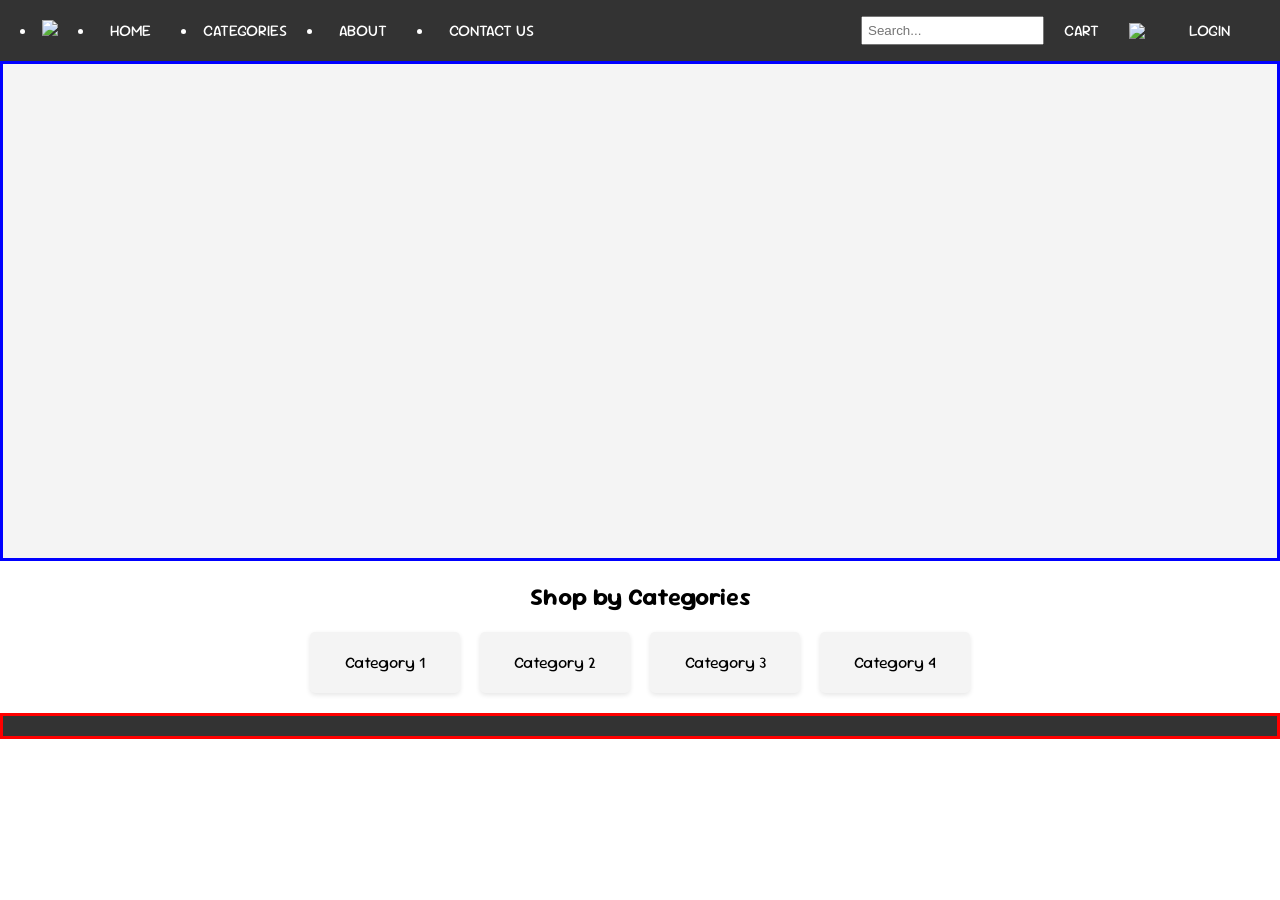
==== index.html @ e23adf7f "first commit" ====
<!DOCTYPE html>

<html>
    <head>
        <meta charset="utf-8">
        <meta http-equiv="X-UA-Compatible" content="IE=edge">
        <title></title>
        <meta name="description" content="">
        <meta name="viewport" content="width=device-width, initial-scale=1">
        <link rel="preconnect" href="https://fonts.googleapis.com">
<link rel="preconnect" href="https://fonts.gstatic.com" crossorigin>
<link href="https://fonts.googleapis.com/css2?family=Merriweather:ital,wght@0,300;0,400;0,700;0,900;1,300;1,400;1,700;1,900&family=Sour+Gummy:ital,wght@0,100..900;1,100..900&display=swap" rel="stylesheet">
        <link rel="stylesheet" href="style.css">
    </head>
    <body>
      <div class="navBar">
        <!-- <ul class="Navlist">                -->
            <div class="NavTabLeft">
                <li><img src="https://png.pngtree.com/png-vector/20220207/ourmid/pngtree-e-letter-logo-ecommerce-shop-store-design-png-image_4381099.png" id="main-logo"></li>
                <li> <a href="about.html">HOME</a></li>
                <li class="categories-item"> CATEGORIES
                    <ul id="category-list" class="category-list"></ul>               
                </li>
                <li> <a href="about.html">ABOUT</a></li>
                <li> <a href="about.html">CONTACT US</a></li>
            </div> 
            <div class="NavTabRight">
                <input type="text" placeholder="Search..." class="search-bar">
                
                <li> <a href="about.html">CART</a></li> 
                <li><img src="https://t3.ftcdn.net/jpg/02/47/48/00/360_F_247480017_ST4hotATsrcErAja0VzdUsrrVBMIcE4u.jpg" id="cart-logo"></li>
                <li> <a href="about.html">LOGIN</a></li> 
                               
            </div>
        
      </div>
      <div class="mainContent"></div>
      <div class="categories" id="categories">
        <h2>Shop by Categories</h2>
        <div class="category-grid">
            <div class="category-card">Category 1</div>
            <div class="category-card">Category 2</div>
            <div class="category-card">Category 3</div>
            <div class="category-card">Category 4</div>
        </div>
      </div>  
      <div class="footer"></div>
        
        <script src="app.js" async defer></script>
    </body>
</html>
---- style.css ----
/* Global Styles */
* {
    margin: 0;
    padding: 0;
    box-sizing: border-box; 
}

body {
    font-family: "Sour Gummy", serif;
}

/* Navigation Bar Styles */
.navBar {
    display: flex;
    justify-content: space-between;
    align-items: center;
    background-color: #333;
    color: white;
    padding: 10px 20px;
}

.Navlist {
    list-style-type: none;
    display: flex;
}

.NavTabLeft{
    
        display: flex;
        align-items: center;
        justify-content: flex-start; /* Align left items to the left */
        flex-grow: 1; /* Ensures the left items take up remaining space */
    }

.NavTabRight {
    display: flex;
    align-items: center;
    justify-content: flex-end; /* Align right items to the right */
}

.NavTabLeft li,
.NavTabRight li {
    margin-right: 20px;
}

.NavTabLeft a,
.NavTabRight a {
    color: white;
    text-decoration: none;
    font-size: 16px;
    padding: 10px;
}

.NavTabLeft a:hover,
.NavTabRight a:hover {
    background-color: #575757;
    border-radius: 4px;
}
.search-bar {
    padding: 5px;
    margin-right: 10px;
    width:50%;
  }
  .category-list {
    display: none; /* Initially hide the category list */
    position: absolute;
    background-color: #333;
    margin-top: 5px;
    padding: 10px;
    list-style-type: none;
    border-radius: 4px;
    z-index: 1;
}

.category-list li {
    padding: 8px;
    /* background-color: #f0f0f0; */
    background-color: #575757;
    margin: 5px 0;
    cursor: pointer;
    border-radius: 4px;
}

.category-list li:hover {
    background-color: #ddd; 
}

.categories-item:hover .category-list {
    display: block; /* Show the category list when hovering over the parent */
}
  
#main-logo {
    width: 50px;
    height: auto;
}
.NavTabRight li {
    display: flex;
    align-items: center;
}

#cart-logo {
    width: 30px;
    height: auto;
}

/* Main Content Styles */
.mainContent {
    padding: 20px;
    background-color: #f4f4f4;
    min-height: 500px;
    border:solid blue;
}
.categories {
    padding: 20px;
    text-align: center;
  }
.category-grid {
    display: flex;
    justify-content: center;
    gap: 20px;
    margin-top: 20px;
  }
  
  .category-card {
    background: #f4f4f4;
    padding: 20px;
    border-radius: 5px;
    width: 150px;
    text-align: center;
    box-shadow: 0 2px 5px rgba(0, 0, 0, 0.1);
  }
/* Footer Styles */
.footer {
    background-color: #333;
    color: white;
    text-align: center;
    padding: 10px;
    position: relative;
    bottom: 0;
    width: 100%;
    border:solid red;
}
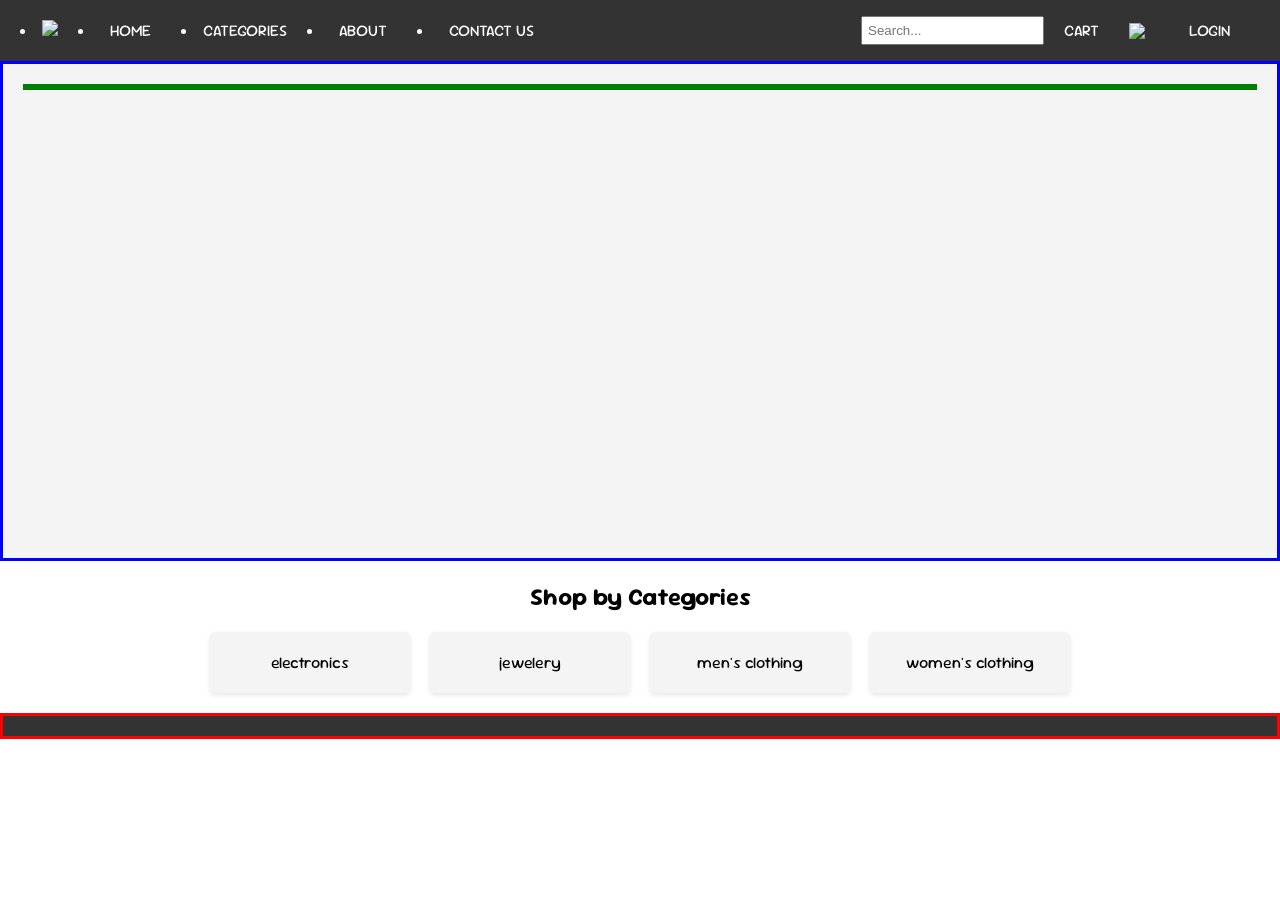
==== commit e8900428: "added fetch functionality" ====
--- a/index.html
+++ b/index.html
@@ -34,14 +34,18 @@
             </div>
         
       </div>
-      <div class="mainContent"></div>
+      <div class="mainContent">
+        <div class="mainContent-grid">
+            
+        </div>
+      </div>
       <div class="categories" id="categories">
         <h2>Shop by Categories</h2>
         <div class="category-grid">
-            <div class="category-card">Category 1</div>
-            <div class="category-card">Category 2</div>
-            <div class="category-card">Category 3</div>
-            <div class="category-card">Category 4</div>
+            <div class="category-item">electronics</div>
+            <div class="category-item">jewelery</div>
+            <div class="category-item">men's clothing</div>
+            <div class="category-item">women's clothing</div>
         </div>
       </div>  
       <div class="footer"></div>
--- a/style.css
+++ b/style.css
@@ -65,6 +65,8 @@
   .category-list {
     display: none; /* Initially hide the category list */
     position: absolute;
+    top: 100%; /* Position directly below the parent */
+    left: 0;
     background-color: #333;
     margin-top: 5px;
     padding: 10px;
@@ -81,12 +83,14 @@
     cursor: pointer;
     border-radius: 4px;
 }
-
+.categories-item {
+    position: relative; /* Make the parent position-relative for dropdown positioning */
+}   
 .category-list li:hover {
     background-color: #ddd; 
 }
 
-.categories-item:hover .category-list {
+.categories-item:hover .category-list,.category-list:hover   {
     display: block; /* Show the category list when hovering over the parent */
 }
   
@@ -111,6 +115,13 @@
     min-height: 500px;
     border:solid blue;
 }
+.mainContent-grid{
+    display :flex;
+    justify-content: center;
+    gap:20px;
+    flex-wrap: wrap;
+    border:solid green;
+}
 .categories {
     padding: 20px;
     text-align: center;
@@ -122,11 +133,11 @@
     margin-top: 20px;
   }
   
-  .category-card {
+  .category-item {
     background: #f4f4f4;
     padding: 20px;
     border-radius: 5px;
-    width: 150px;
+    width: 200px;
     text-align: center;
     box-shadow: 0 2px 5px rgba(0, 0, 0, 0.1);
   }
@@ -141,3 +152,19 @@
     width: 100%;
     border:solid red;
 }
+
+.product-Ele-Card {
+    border: 1px solid #ddd;
+    border-radius: 8px;
+    padding: 15px;
+    width: 200px;
+    text-align: center;
+    box-shadow: 0 2px 5px rgba(0, 0, 0, 0.1);
+    background: #fff;
+}
+
+.product-Ele-Card img {
+    margin-bottom: 10px;
+    max-width: 100%;
+    height: auto;
+}
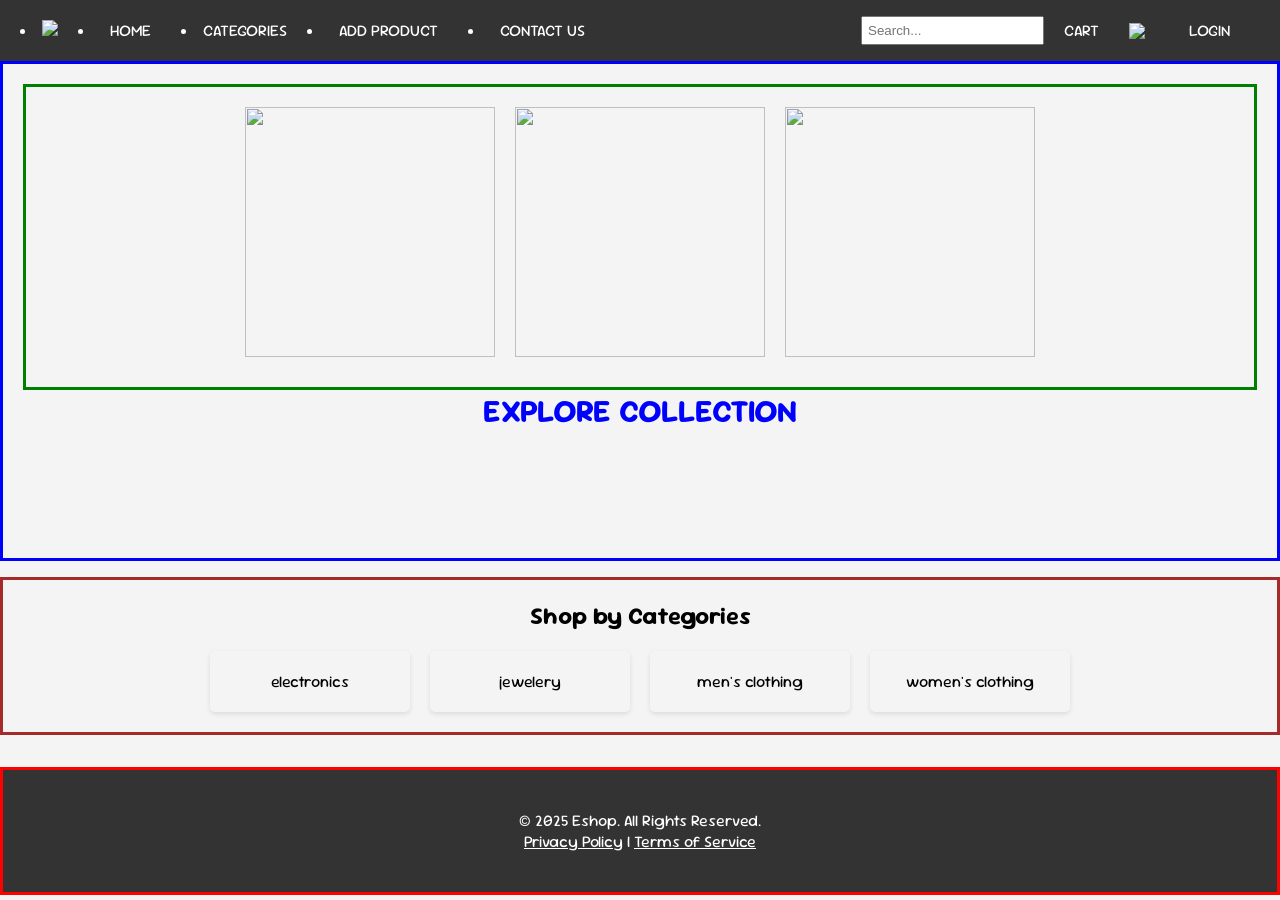
==== commit 9d1a97f5: "added logic to post" ====
--- a/index.html
+++ b/index.html
@@ -21,7 +21,7 @@
                 <li class="categories-item"> CATEGORIES
                     <ul id="category-list" class="category-list"></ul>               
                 </li>
-                <li> <a href="about.html">ABOUT</a></li>
+                <li> <a href="AddProduct.html">ADD PRODUCT</a></li>
                 <li> <a href="about.html">CONTACT US</a></li>
             </div> 
             <div class="NavTabRight">
@@ -35,9 +35,13 @@
         
       </div>
       <div class="mainContent">
+        
         <div class="mainContent-grid">
-            
+           <img src="https://media.istockphoto.com/id/1446098147/photo/shopping-happy-and-portrait-of-customer-with-bag-after-shopping-spree-buying-retail-fashion.jpg?s=612x612&w=0&k=20&c=OFL3OPm9SPaaUveM_z3-0DaFcvorK4H_wK4KnmSY0Og=">
+           <img src="https://poverello.org/wp-content/uploads/2017/02/shop.jpeg">
+           <img src="https://media.istockphoto.com/id/1073935306/photo/girls-carrying-shopping-bags.jpg?s=612x612&w=0&k=20&c=JB-TrME32dc0VTnaXVxsbJIExZqR71m-iyVOnG-7puM=">
         </div>
+        <h1 style="text-align: center;color: blue;">EXPLORE COLLECTION</h1>
       </div>
       <div class="categories" id="categories">
         <h2>Shop by Categories</h2>
@@ -48,7 +52,11 @@
             <div class="category-item">women's clothing</div>
         </div>
       </div>  
-      <div class="footer"></div>
+      <div class="footer">
+        <p>&copy; 2025 Eshop. All Rights Reserved.</p>
+        <a href="#">Privacy Policy</a> | 
+        <a href="#">Terms of Service</a>
+      </div>
         
         <script src="app.js" async defer></script>
     </body>
--- a/style.css
+++ b/style.css
@@ -8,6 +8,7 @@
 
 body {
     font-family: "Sour Gummy", serif;
+    background-color: #f4f4f4;
 }
 
 /* Navigation Bar Styles */
@@ -114,17 +115,30 @@
     background-color: #f4f4f4;
     min-height: 500px;
     border:solid blue;
+    /* flex-grow: 1; */
 }
 .mainContent-grid{
     display :flex;
     justify-content: center;
     gap:20px;
     flex-wrap: wrap;
+    padding: 20px;
     border:solid green;
 }
+.mainContent-grid img {
+    width: 250px; /* Makes the images responsive */
+    /*max-width: 150px; /* Limit the size of images */
+    /*height: 150px; /* Keep aspect ratio intact */
+    object-fit: contain;
+    margin-bottom: 10px;
+    max-width: 100%;
+    height: 250px;
+}
 .categories {
+    margin-top: 1em;;
     padding: 20px;
     text-align: center;
+    border:solid brown;
   }
 .category-grid {
     display: flex;
@@ -143,14 +157,18 @@
   }
 /* Footer Styles */
 .footer {
+    margin-top: 2em;
     background-color: #333;
     color: white;
     text-align: center;
-    padding: 10px;
+    padding: 40px;
     position: relative;
     bottom: 0;
     width: 100%;
     border:solid red;
+}
+.footer a{
+    color:white;
 }
 
 .product-Ele-Card {
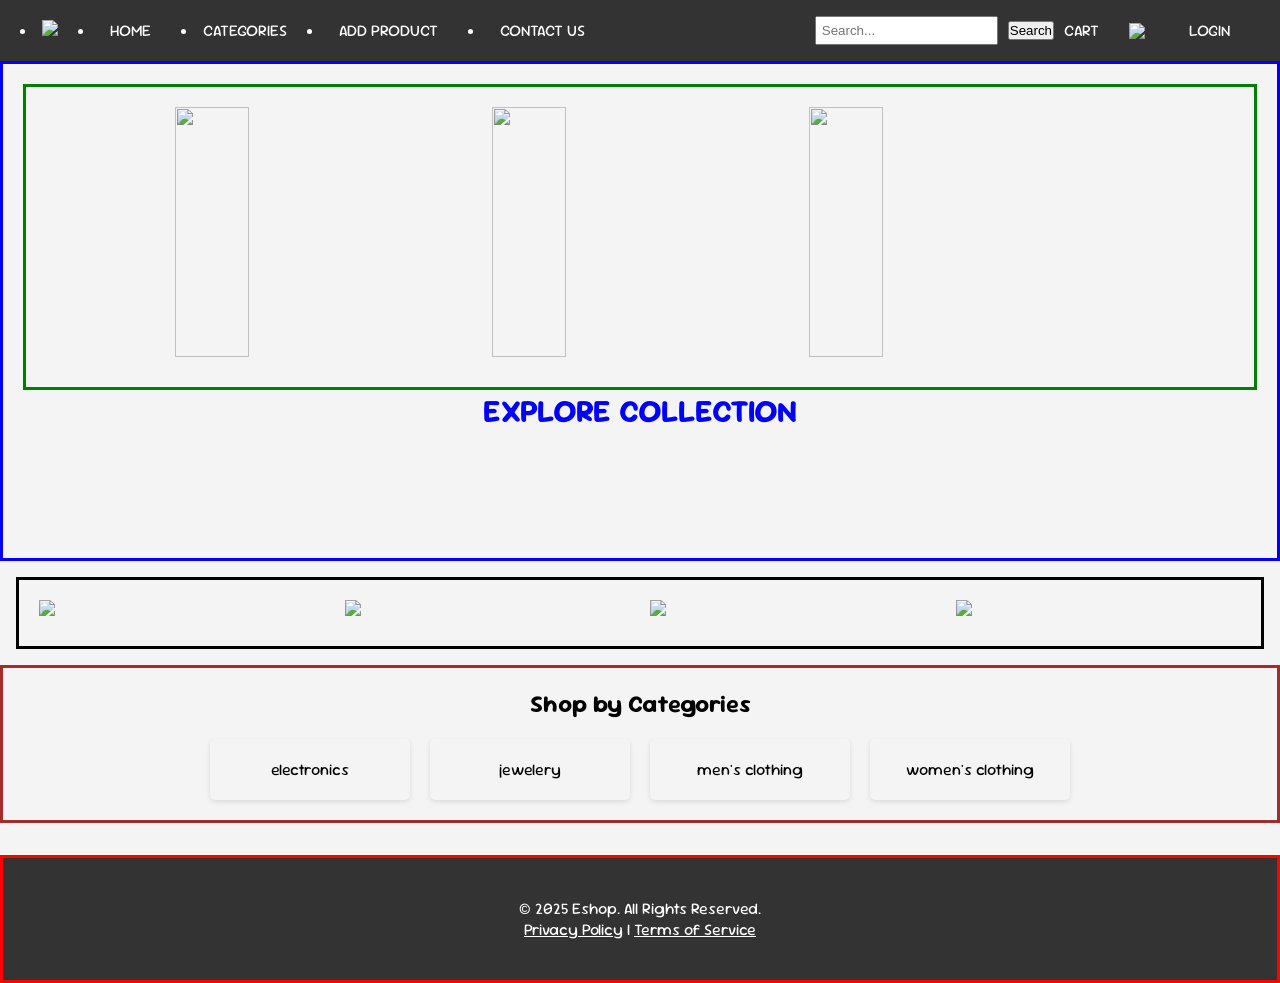
==== commit 02139435: "search functionality added" ====
--- a/index.html
+++ b/index.html
@@ -26,7 +26,7 @@
             </div> 
             <div class="NavTabRight">
                 <input type="text" placeholder="Search..." class="search-bar">
-                
+                <button id="btnSearch" >Search</button>
                 <li> <a href="about.html">CART</a></li> 
                 <li><img src="https://t3.ftcdn.net/jpg/02/47/48/00/360_F_247480017_ST4hotATsrcErAja0VzdUsrrVBMIcE4u.jpg" id="cart-logo"></li>
                 <li> <a href="about.html">LOGIN</a></li> 
@@ -43,6 +43,12 @@
         </div>
         <h1 style="text-align: center;color: blue;">EXPLORE COLLECTION</h1>
       </div>
+      <div class="imagesContainer">
+        <img src="https://media.istockphoto.com/id/943910360/photo/posters-in-cozy-apartment-interior.jpg?s=612x612&w=0&k=20&c=QzNjsxCNMcFNxpn4E2ocPvSU8Ud2S3B_mHyo5L-HOLo=">
+        <img src="https://media.gettyimages.com/id/1293762741/photo/modern-living-room-interior-3d-render.jpg?s=612x612&w=gi&k=20&c=6cE9Zg6kGSXOs9WrwCNG-3zXMyLkr1Y1_DH7qg_z-iY=">
+        <img src="https://plus.unsplash.com/premium_photo-1661964014750-963a28aeddea?fm=jpg&q=60&w=3000&ixlib=rb-4.0.3&ixid=M3wxMjA3fDB8MHxzZWFyY2h8MXx8aG9tZSUyMGZ1cm5pdHVyZXxlbnwwfHwwfHx8MA%3D%3D">
+        <img src="https://media.istockphoto.com/id/1415799772/photo/home-interior-with-vintage-furniture.jpg?s=612x612&w=0&k=20&c=E5aUyAFo5_xjHcdk0nEZGVDipOkYEtyXQmJBskUbqo8=">
+      </div>
       <div class="categories" id="categories">
         <h2>Shop by Categories</h2>
         <div class="category-grid">
@@ -57,7 +63,7 @@
         <a href="#">Privacy Policy</a> | 
         <a href="#">Terms of Service</a>
       </div>
+      <script defer type="module" src="app.js" ></script>
         
-        <script src="app.js" async defer></script>
     </body>
 </html>
--- a/style.css
+++ b/style.css
@@ -84,6 +84,7 @@
     cursor: pointer;
     border-radius: 4px;
 }
+
 .categories-item {
     position: relative; /* Make the parent position-relative for dropdown positioning */
 }   
@@ -91,8 +92,11 @@
     background-color: #ddd; 
 }
 
-.categories-item:hover .category-list,.category-list:hover   {
-    display: block; /* Show the category list when hovering over the parent */
+.categories-item:hover .category-list{
+    display: none; 
+}
+.category-list:hover {
+    display: none; 
 }
   
 #main-logo {
@@ -126,7 +130,7 @@
     border:solid green;
 }
 .mainContent-grid img {
-    width: 250px; /* Makes the images responsive */
+    width: 25%; /* Makes the images responsive */
     /*max-width: 150px; /* Limit the size of images */
     /*height: 150px; /* Keep aspect ratio intact */
     object-fit: contain;
@@ -134,6 +138,21 @@
     max-width: 100%;
     height: 250px;
 }
+.imagesContainer{
+    display:flex;
+    justify-content: center;
+    gap: 20px;
+    /* flex-wrap: wrap; */
+    padding: 20px;
+    border:solid black;
+    margin: 1em;
+}
+.imagesContainer img{
+    margin-bottom: 10px;
+    max-width: 100%;
+    width:25%;
+    height: auto;
+}
 .categories {
     margin-top: 1em;;
     padding: 20px;
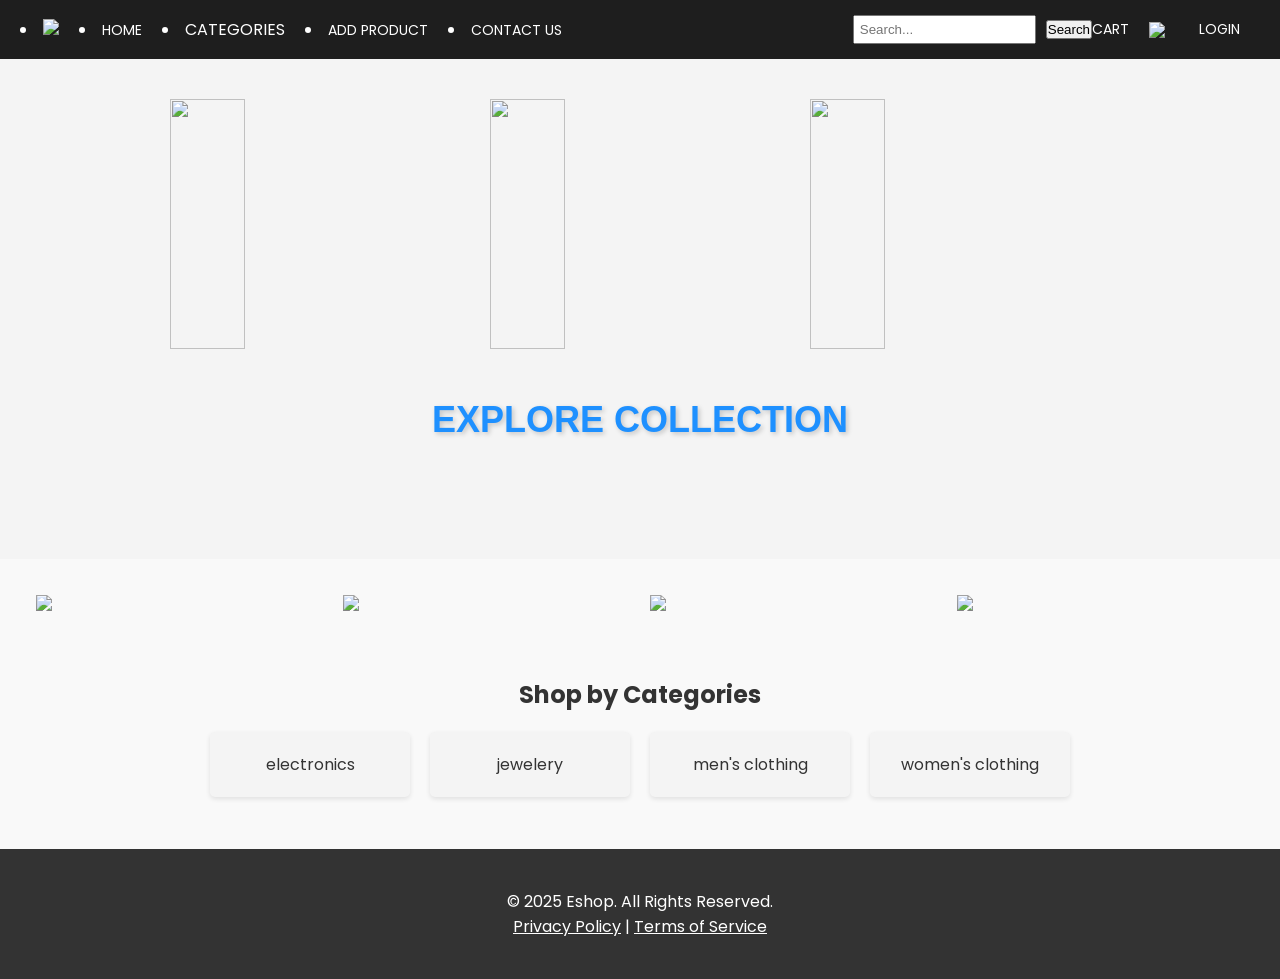
==== commit 646f163b: "final commit" ====
--- a/index.html
+++ b/index.html
@@ -1,69 +1,97 @@
 <!DOCTYPE html>
 
 <html>
-    <head>
-        <meta charset="utf-8">
-        <meta http-equiv="X-UA-Compatible" content="IE=edge">
-        <title></title>
-        <meta name="description" content="">
-        <meta name="viewport" content="width=device-width, initial-scale=1">
-        <link rel="preconnect" href="https://fonts.googleapis.com">
-<link rel="preconnect" href="https://fonts.gstatic.com" crossorigin>
-<link href="https://fonts.googleapis.com/css2?family=Merriweather:ital,wght@0,300;0,400;0,700;0,900;1,300;1,400;1,700;1,900&family=Sour+Gummy:ital,wght@0,100..900;1,100..900&display=swap" rel="stylesheet">
-        <link rel="stylesheet" href="style.css">
-    </head>
-    <body>
-      <div class="navBar">
-        <!-- <ul class="Navlist">                -->
-            <div class="NavTabLeft">
-                <li><img src="https://png.pngtree.com/png-vector/20220207/ourmid/pngtree-e-letter-logo-ecommerce-shop-store-design-png-image_4381099.png" id="main-logo"></li>
-                <li> <a href="about.html">HOME</a></li>
-                <li class="categories-item"> CATEGORIES
-                    <ul id="category-list" class="category-list"></ul>               
-                </li>
-                <li> <a href="AddProduct.html">ADD PRODUCT</a></li>
-                <li> <a href="about.html">CONTACT US</a></li>
-            </div> 
-            <div class="NavTabRight">
-                <input type="text" placeholder="Search..." class="search-bar">
-                <button id="btnSearch" >Search</button>
-                <li> <a href="about.html">CART</a></li> 
-                <li><img src="https://t3.ftcdn.net/jpg/02/47/48/00/360_F_247480017_ST4hotATsrcErAja0VzdUsrrVBMIcE4u.jpg" id="cart-logo"></li>
-                <li> <a href="about.html">LOGIN</a></li> 
-                               
-            </div>
-        
+  <head>
+    <meta charset="utf-8" />
+    <meta http-equiv="X-UA-Compatible" content="IE=edge" />
+    <title></title>
+    <meta name="description" content="" />
+    <meta name="viewport" content="width=device-width, initial-scale=1" />
+    <link rel="preconnect" href="https://fonts.googleapis.com" />
+    <link rel="preconnect" href="https://fonts.gstatic.com" crossorigin />
+    <link
+      href="https://fonts.googleapis.com/css2?family=Merriweather:ital,wght@0,300;0,400;0,700;0,900;1,300;1,400;1,700;1,900&family=Sour+Gummy:ital,wght@0,100..900;1,100..900&display=swap"
+      rel="stylesheet"
+    />
+    
+    <link
+      href="https://fonts.googleapis.com/css2?family=Merriweather:ital,wght@0,300;0,400;0,700;0,900;1,300;1,400;1,700;1,900&family=Poppins:ital,wght@0,100;0,200;0,300;0,400;0,500;0,600;0,700;0,800;0,900;1,100;1,200;1,300;1,400;1,500;1,600;1,700;1,800;1,900&family=Sour+Gummy:ital,wght@0,100..900;1,100..900&display=swap"
+      rel="stylesheet"
+    />
+    <link rel="stylesheet" href="style.css" />
+  </head>
+  <body>
+    <div class="navBar">
+      <!-- <ul class="Navlist">                -->
+      <div class="NavTabLeft">
+        <li>
+          <img
+            src="https://png.pngtree.com/png-vector/20220207/ourmid/pngtree-e-letter-logo-ecommerce-shop-store-design-png-image_4381099.png"
+            id="main-logo"
+          />
+        </li>
+        <li><a href="about.html">HOME</a></li>
+        <li class="categories-item">
+          CATEGORIES
+          <ul id="category-list" class="category-list"></ul>
+        </li>
+        <li><a href="AddProduct.html">ADD PRODUCT</a></li>
+        <li><a href="about.html">CONTACT US</a></li>
       </div>
-      <div class="mainContent">
-        
-        <div class="mainContent-grid">
-           <img src="https://media.istockphoto.com/id/1446098147/photo/shopping-happy-and-portrait-of-customer-with-bag-after-shopping-spree-buying-retail-fashion.jpg?s=612x612&w=0&k=20&c=OFL3OPm9SPaaUveM_z3-0DaFcvorK4H_wK4KnmSY0Og=">
-           <img src="https://poverello.org/wp-content/uploads/2017/02/shop.jpeg">
-           <img src="https://media.istockphoto.com/id/1073935306/photo/girls-carrying-shopping-bags.jpg?s=612x612&w=0&k=20&c=JB-TrME32dc0VTnaXVxsbJIExZqR71m-iyVOnG-7puM=">
-        </div>
-        <h1 style="text-align: center;color: blue;">EXPLORE COLLECTION</h1>
+      <div class="NavTabRight">
+        <input type="text" placeholder="Search..." class="search-bar" />
+        <button id="btnSearch">Search</button>
+        <li><a href="about.html">CART</a></li>
+        <li>
+          <img
+            src="https://t3.ftcdn.net/jpg/02/47/48/00/360_F_247480017_ST4hotATsrcErAja0VzdUsrrVBMIcE4u.jpg"
+            id="cart-logo"
+          />
+        </li>
+        <li><a href="about.html">LOGIN</a></li>
       </div>
-      <div class="imagesContainer">
-        <img src="https://media.istockphoto.com/id/943910360/photo/posters-in-cozy-apartment-interior.jpg?s=612x612&w=0&k=20&c=QzNjsxCNMcFNxpn4E2ocPvSU8Ud2S3B_mHyo5L-HOLo=">
-        <img src="https://media.gettyimages.com/id/1293762741/photo/modern-living-room-interior-3d-render.jpg?s=612x612&w=gi&k=20&c=6cE9Zg6kGSXOs9WrwCNG-3zXMyLkr1Y1_DH7qg_z-iY=">
-        <img src="https://plus.unsplash.com/premium_photo-1661964014750-963a28aeddea?fm=jpg&q=60&w=3000&ixlib=rb-4.0.3&ixid=M3wxMjA3fDB8MHxzZWFyY2h8MXx8aG9tZSUyMGZ1cm5pdHVyZXxlbnwwfHwwfHx8MA%3D%3D">
-        <img src="https://media.istockphoto.com/id/1415799772/photo/home-interior-with-vintage-furniture.jpg?s=612x612&w=0&k=20&c=E5aUyAFo5_xjHcdk0nEZGVDipOkYEtyXQmJBskUbqo8=">
+    </div>
+    <div class="mainContent">
+      <div class="mainContent-grid">
+        <img
+          src="https://media.istockphoto.com/id/1446098147/photo/shopping-happy-and-portrait-of-customer-with-bag-after-shopping-spree-buying-retail-fashion.jpg?s=612x612&w=0&k=20&c=OFL3OPm9SPaaUveM_z3-0DaFcvorK4H_wK4KnmSY0Og="
+        />
+        <img src="https://poverello.org/wp-content/uploads/2017/02/shop.jpeg" />
+        <img
+          src="https://media.istockphoto.com/id/1073935306/photo/girls-carrying-shopping-bags.jpg?s=612x612&w=0&k=20&c=JB-TrME32dc0VTnaXVxsbJIExZqR71m-iyVOnG-7puM="
+        />
       </div>
-      <div class="categories" id="categories">
-        <h2>Shop by Categories</h2>
-        <div class="category-grid">
-            <div class="category-item">electronics</div>
-            <div class="category-item">jewelery</div>
-            <div class="category-item">men's clothing</div>
-            <div class="category-item">women's clothing</div>
-        </div>
-      </div>  
-      <div class="footer">
-        <p>&copy; 2025 Eshop. All Rights Reserved.</p>
-        <a href="#">Privacy Policy</a> | 
-        <a href="#">Terms of Service</a>
+      <h1 class="explore-heading">EXPLORE COLLECTION</h1>
+      <!-- <h1 style="text-align: center; color: blue">EXPLORE COLLECTION</h1> -->
+    </div>
+    <div class="imagesContainer">
+      <img
+        src="https://media.istockphoto.com/id/943910360/photo/posters-in-cozy-apartment-interior.jpg?s=612x612&w=0&k=20&c=QzNjsxCNMcFNxpn4E2ocPvSU8Ud2S3B_mHyo5L-HOLo="
+      />
+      <img
+        src="https://media.gettyimages.com/id/1293762741/photo/modern-living-room-interior-3d-render.jpg?s=612x612&w=gi&k=20&c=6cE9Zg6kGSXOs9WrwCNG-3zXMyLkr1Y1_DH7qg_z-iY="
+      />
+      <img
+        src="https://plus.unsplash.com/premium_photo-1661964014750-963a28aeddea?fm=jpg&q=60&w=3000&ixlib=rb-4.0.3&ixid=M3wxMjA3fDB8MHxzZWFyY2h8MXx8aG9tZSUyMGZ1cm5pdHVyZXxlbnwwfHwwfHx8MA%3D%3D"
+      />
+      <img
+        src="https://media.istockphoto.com/id/1415799772/photo/home-interior-with-vintage-furniture.jpg?s=612x612&w=0&k=20&c=E5aUyAFo5_xjHcdk0nEZGVDipOkYEtyXQmJBskUbqo8="
+      />
+    </div>
+    <div class="categories" id="categories">
+      <h2>Shop by Categories</h2>
+      <div class="category-grid">
+        <div class="category-item">electronics</div>
+        <div class="category-item">jewelery</div>
+        <div class="category-item">men's clothing</div>
+        <div class="category-item">women's clothing</div>
       </div>
-      <script defer type="module" src="app.js" ></script>
-        
-    </body>
-</html>+    </div>
+    <div class="footer">
+      <p>&copy; 2025 Eshop. All Rights Reserved.</p>
+      <a href="#">Privacy Policy</a> |
+      <a href="#">Terms of Service</a>
+    </div>
+    <script type="module" src="app.js" defer></script>
+  </body>
+</html>
--- a/style.css
+++ b/style.css
@@ -7,8 +7,10 @@
 }
 
 body {
-    font-family: "Sour Gummy", serif;
-    background-color: #f4f4f4;
+    font-family: "Poppins", serif;
+    /* background-color: #f4f4f4; */
+    background-color: #f9f9f9;
+    color: #333;
 }
 
 /* Navigation Bar Styles */
@@ -16,9 +18,13 @@
     display: flex;
     justify-content: space-between;
     align-items: center;
-    background-color: #333;
-    color: white;
-    padding: 10px 20px;
+    background-color: #1e1e1e;
+    color: white;
+    padding: 15px 20px;
+    box-shadow: 0 2px 5px rgba(0,0,0,0.1); 
+    /* background-color: #333;
+    color: white;
+    padding: 10px 20px;  */
 }
 
 .Navlist {
@@ -30,14 +36,14 @@
     
         display: flex;
         align-items: center;
-        justify-content: flex-start; /* Align left items to the left */
-        flex-grow: 1; /* Ensures the left items take up remaining space */
+        justify-content: flex-start; 
+        flex-grow: 1; 
     }
 
 .NavTabRight {
     display: flex;
     align-items: center;
-    justify-content: flex-end; /* Align right items to the right */
+    justify-content: flex-end; 
 }
 
 .NavTabLeft li,
@@ -49,8 +55,8 @@
 .NavTabRight a {
     color: white;
     text-decoration: none;
-    font-size: 16px;
-    padding: 10px;
+    font-size: 14px;
+    /* padding: 10px; */
 }
 
 .NavTabLeft a:hover,
@@ -67,8 +73,8 @@
     display: none; /* Initially hide the category list */
     position: absolute;
     top: 100%; /* Position directly below the parent */
-    left: 0;
-    background-color: #333;
+    left: 0;   
+    background-color: #333; 
     margin-top: 5px;
     padding: 10px;
     list-style-type: none;
@@ -118,33 +124,35 @@
     padding: 20px;
     background-color: #f4f4f4;
     min-height: 500px;
-    border:solid blue;
+    /* border:solid blue; */
     /* flex-grow: 1; */
 }
-.mainContent-grid{
+
+.mainContent-grid img:hover {
+    transform: scale(1.05);
+}
+ .mainContent-grid{
     display :flex;
     justify-content: center;
     gap:20px;
     flex-wrap: wrap;
     padding: 20px;
-    border:solid green;
-}
-.mainContent-grid img {
-    width: 25%; /* Makes the images responsive */
-    /*max-width: 150px; /* Limit the size of images */
-    /*height: 150px; /* Keep aspect ratio intact */
+    /* border:solid green; */
+}
+ .mainContent-grid img {
+    width: 25%;   
     object-fit: contain;
     margin-bottom: 10px;
     max-width: 100%;
     height: 250px;
-}
+}  
 .imagesContainer{
     display:flex;
     justify-content: center;
     gap: 20px;
     /* flex-wrap: wrap; */
     padding: 20px;
-    border:solid black;
+    /* border:solid black; */
     margin: 1em;
 }
 .imagesContainer img{
@@ -153,11 +161,14 @@
     width:25%;
     height: auto;
 }
+.imagesContainer img:hover {
+    transform: scale(1.05);
+}
 .categories {
     margin-top: 1em;;
     padding: 20px;
     text-align: center;
-    border:solid brown;
+    /* border:solid brown; */
   }
 .category-grid {
     display: flex;
@@ -167,13 +178,36 @@
   }
   
   .category-item {
+    /* background: #ffffff;
+    padding: 20px;
+    border-radius: 10px;
+    box-shadow: 0 4px 10px rgba(0, 0, 0, 0.1);
+    transition: transform 0.3s ease; */
     background: #f4f4f4;
     padding: 20px;
     border-radius: 5px;
     width: 200px;
     text-align: center;
     box-shadow: 0 2px 5px rgba(0, 0, 0, 0.1);
-  }
+}
+
+/* .category-item:hover {
+    transform: scale(1.05);
+} */
+  h1.explore-heading {
+    text-align: center;
+    color: #1E90FF; /* Use a bright blue color */
+    font-family: 'Roboto', sans-serif;
+    font-weight: bold; /* Makes the text bolder */
+    font-size: 36px; /* Increases font size */
+    text-shadow: 2px 2px 5px rgba(0, 0, 0, 0.2); /* Adds a subtle shadow */
+    margin: 20px 0;
+    transition: color 0.3s ease;
+}
+
+h1.explore-heading:hover {
+    color: #FF6347; /* Changes color on hover to a different shade */
+}
 /* Footer Styles */
 .footer {
     margin-top: 2em;
@@ -184,14 +218,14 @@
     position: relative;
     bottom: 0;
     width: 100%;
-    border:solid red;
+    /* border:solid red; */
 }
 .footer a{
     color:white;
 }
 
 .product-Ele-Card {
-    border: 1px solid #ddd;
+    border: 1px solid #ddd; 
     border-radius: 8px;
     padding: 15px;
     width: 200px;
